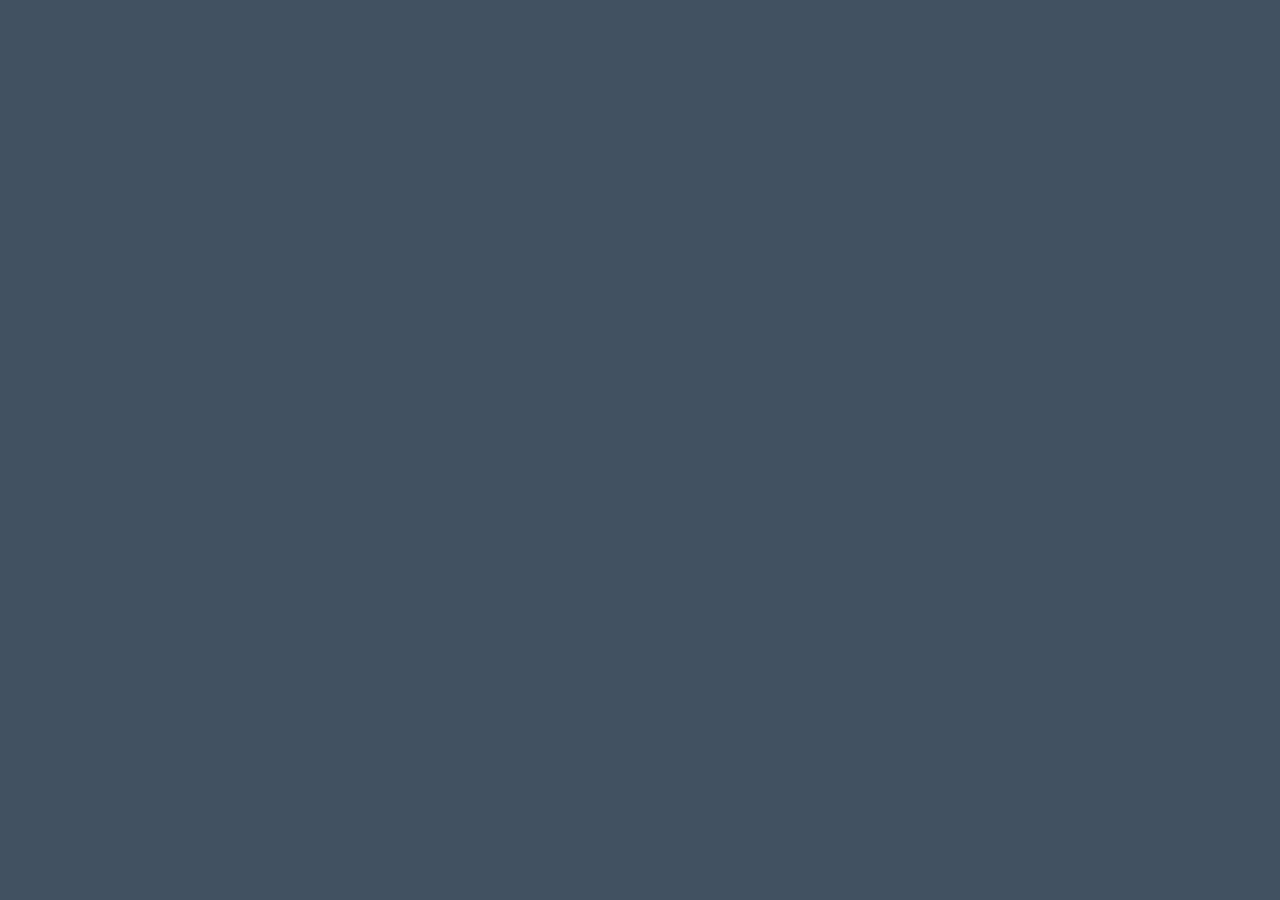
==== index.html @ 7d54dd03 "Atualiza index.html com novas alterações" ====
<!DOCTYPE html>
<html lang="en">
<head>
    <meta charset="UTF-8">
    <meta name="viewport" content="width=device-width, initial-scale=1.0">
    <title>Client Downloads</title>
    <link href="https://fonts.googleapis.com/css2?family=Roboto:wght@400;700&display=swap" rel="stylesheet">
    <link rel="stylesheet" href="styles.css"> <!-- Link to the CSS file -->
</head>
<body class="theme1">
    <div class="container">
        <h1>Client Downloads</h1>
        <a href="https://mega.nz/file/2AolQJgQ#F6Jm8fzF0LbKMtyOYqADycusMGpXPqzMdYsu5DiZ2aU" download>
            <button>Prax Client</button>
        </a>
        <a href="https://www.mediafire.com/file/1qlkl1scb9xxtwx/Zpanel_1.1.3.zip/file" download>
            <button>ZPanel</button>
        </a>

        <button onclick="toggleYoutube()">YouTube Channels</button>
        
        <div class="youtube-list" id="youtubeList">
            <a href="https://youtube.com/@zynxusbg2009?si=l4HKHWNDkZ9Vj-hl" target="_blank">
                <button>YouTube Zynxus</button>
            </a>
            <a href="https://youtube.com/@debunkedrageugo?si=QsYVu8FjcbKxstsl" target="_blank">
                <button>YouTube Debunked Rage</button>
            </a>
            <a href="https://youtube.com/@vortexhacker1?si=yt10LoZLPq--NGYN" target="_blank">
                <button>YouTube Vortex Hacker</button>
            </a>
            <a href="https://youtube.com/@eternalxtsxh?si=piG3iYZ-PA1hD6x7" target="_blank">
                <button>YouTube Tsxh</button>
            </a>
        </div>

        <button onclick="changeTheme()">Change Theme</button>

        <a href="https://discord.gg/cFbtjBH3DS" target="_blank">
            <button class="discord-button">Join Our Discord</button>
        </a>

        <!-- YouTube Video Section -->
        <div class="video-container" id="videoContainer" style="display: none;"> <!-- Initially hidden -->
            <h2>Watch Video Tutorial</h2>
            <iframe width="560" height="315" src="https://www.youtube.com/embed/OUwbN2M7rM4" frameborder="0" allow="accelerometer; autoplay; clipboard-write; encrypted-media; gyroscope; picture-in-picture" allowfullscreen></iframe>
            <br> <!-- Additional line for spacing -->
            <p class="tutorial-text">Tutorial on how to set up the panel by 333 l</p> <!-- Tutorial description -->
        </div>
    </div>

    <script>
        let currentTheme = 1;

        function changeTheme() {
            currentTheme = (currentTheme % 4) + 1; // Alternates between 1 and 4
            document.body.className = 'theme' + currentTheme;
            document.querySelector('.container').style.background = currentTheme === 2 ? 'rgba(231, 76, 60, 0.9)' : currentTheme === 3 ? 'rgba(142, 68, 173, 0.9)' : currentTheme === 4 ? 'rgba(39, 174, 96, 0.9)' : 'rgba(44, 62, 80, 0.9)';
        }

        function toggleYoutube() {
            const youtubeList = document.getElementById('youtubeList');
            if (youtubeList.style.display === 'none' || youtubeList.style.display === '') {
                youtubeList.style.display = 'block';
                youtubeList.style.opacity = '0'; // Starts invisible
                youtubeList.style.transform = 'translateY(-10px)'; // Moves up
                setTimeout(() => {
                    youtubeList.style.transition = 'opacity 0.5s, transform 0.5s'; // Adds transition
                    youtubeList.style.opacity = '1'; // Makes visible
                    youtubeList.style.transform = 'translateY(0)'; // Returns to original position
                }, 10);
            } else {
                youtubeList.style.transition = 'opacity 0.5s, transform 0.5s';
                youtubeList.style.opacity = '0'; // Makes invisible
                youtubeList.style.transform = 'translateY(-10px)'; // Moves up
                setTimeout(() => {
                    youtubeList.style.display = 'none'; // Hides the element
                }, 500); // Waits for the animation to finish
            }
        }

        // Function to show the video as soon as the page loads
        window.onload = function() {
            const videoContainer = document.getElementById('videoContainer');
            videoContainer.style.display = 'block'; // Show the video
        };
    </script>

    <style>
        .video-container {
            margin-top: 20px; /* Space above the video */
            text-align: center; /* Center-aligns text and video */
            clear: both; /* Ensures the video stays below the buttons */
        }
        iframe {
            max-width: 100%; /* Makes the video occupy the full available width */
            height: auto; /* Maintains the video aspect ratio */
        }
        .tutorial-text {
            margin-top: 10px; /* Space above the text */
            font-weight: bold; /* Makes the text bold */
            color: #333; /* Text color */
            text-align: center; /* Center-aligns text */
        }
    </style>
</body>
</html>
---- styles.css ----
body {
    font-family: 'Roboto', sans-serif;
    margin: 0;
    padding: 0;
    display: flex;
    justify-content: center;
    align-items: center;
    height: 100vh;
    transition: background-color 0.5s ease-in-out;
    background-image: url('/storage/emulated/0/MT2/zpanelsite/Panel-clients/5f425e9daf171a0def72bc220a5451fb_w200.gif');
    background-size: cover; /* Para cobrir toda a tela */
    background-position: center; /* Centraliza o GIF */
}

.container {
    background: rgba(50, 50, 50, 0.9); /* Fundo semi-transparente */
    padding: 40px;
    border-radius: 10px;
    box-shadow: 0 10px 30px rgba(0, 0, 0, 0.7);
    max-width: 400px;
    text-align: center;
    transition: background 0.5s ease-in-out;
    transform: translateY(-20px);
    opacity: 0;
    animation: fadeInUp 0.5s forwards; /* Animação de entrada */
}

@keyframes fadeInUp {
    from {
        transform: translateY(-20px);
        opacity: 0;
    }
    to {
        transform: translateY(0);
        opacity: 1;
    }
}

h1 {
    font-size: 2.5em;
    margin-bottom: 20px;
    color: #3498db; /* Azul */
    text-shadow: 0 0 10px rgba(52, 152, 219, 0.7);
    transition: color 0.5s ease;
}

button {
    padding: 15px 25px;
    font-size: 1.1em;
    margin: 10px 0;
    cursor: pointer;
    border: none;
    border-radius: 30px;
    background: linear-gradient(45deg, #ff7675, #d63031); /* Gradiente rosa-vermelho */
    color: #ffffff;
    box-shadow: 0 5px 15px rgba(0, 0, 0, 0.5);
    transition: all 0.3s ease;
    width: 100%;
    transform: translateY(0);
}

button:hover {
    background: linear-gradient(45deg, #d63031, #ff7675);
    transform: translateY(-2px);
    box-shadow: 0 8px 20px rgba(0, 0, 0, 0.7);
}

button:active {
    transform: translateY(1px); /* Efeito de clique */
    box-shadow: 0 4px 10px rgba(0, 0, 0, 0.5);
}

.youtube-list {
    display: none;
    margin-top: 20px;
    font-size: 1.1em;
    color: #f39c12; /* Cor laranja */
    text-align: left;
    transition: all 0.5s ease;
}

.discord-button {
    background-color: #7289da; /* Cor do Discord */
    padding: 15px 25px;
    font-size: 1.1em;
    margin: 20px 0;
    transition: background 0.3s;
    border-radius: 30px;
    color: #ffffff;
    width: 100%;
    transform: translateY(0);
}

.discord-button:hover {
    background-color: #5b6eae;
}

/* Temas */
.theme1 {
    background-color: rgba(44, 62, 80, 0.9); /* Tema escuro */
}

.theme2 {
    background-color: rgba(231, 76, 60, 0.9); /* Tema vermelho */
}

.theme3 {
    background-color: rgba(142, 68, 173, 0.9); /* Tema roxo */
}

.theme4 {
    background-color: rgba(39, 174, 96, 0.9); /* Tema verde */
}
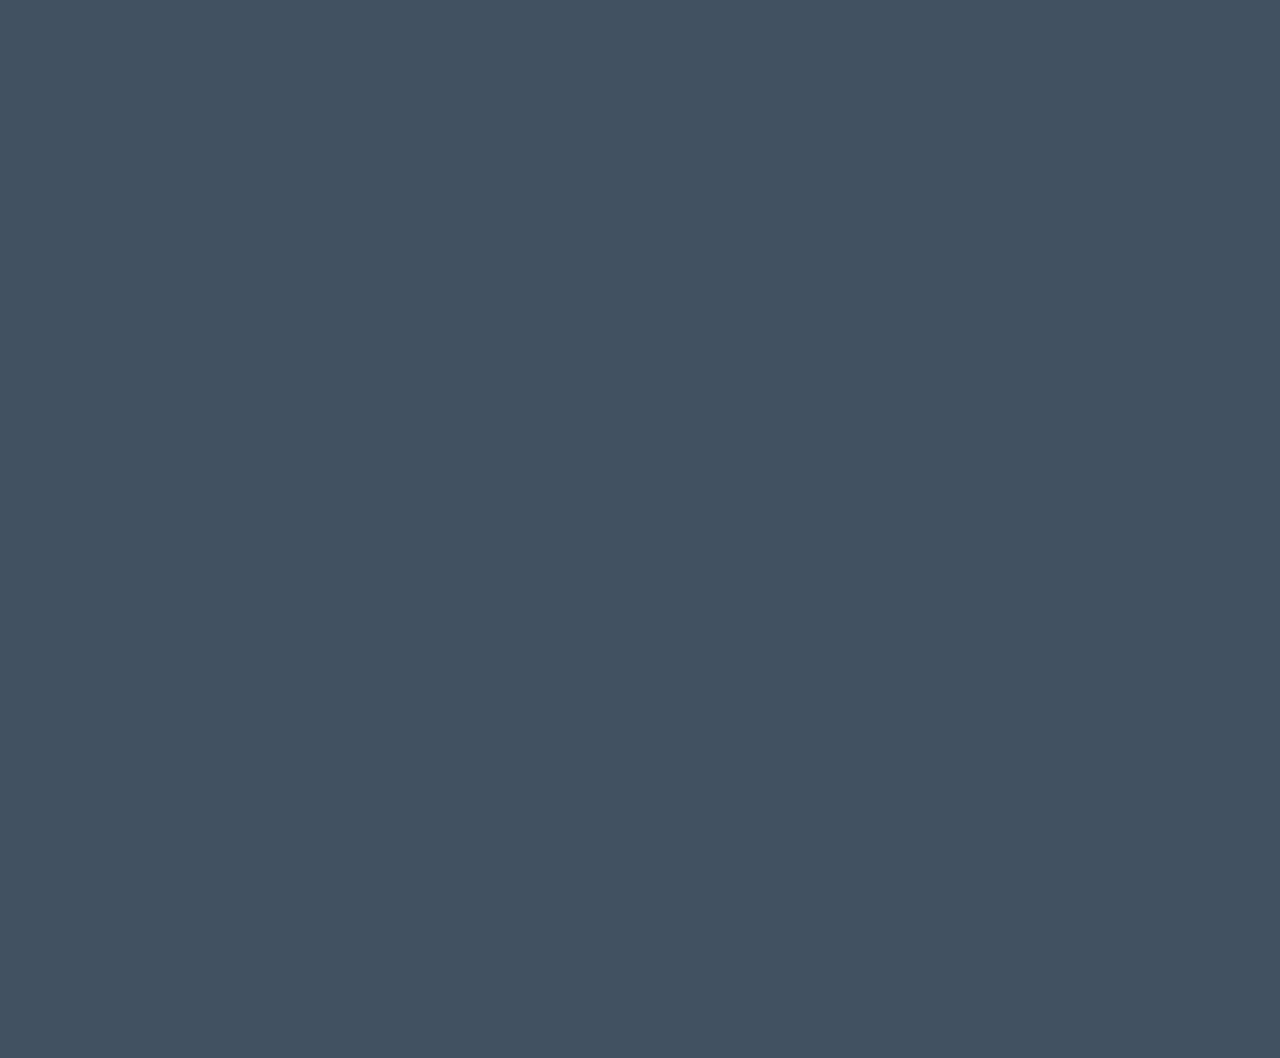
==== commit 19a958ac: "Atualiza index.html com novas alterações" ====
--- a/index.html
+++ b/index.html
@@ -6,6 +6,31 @@
     <title>Client Downloads</title>
     <link href="https://fonts.googleapis.com/css2?family=Roboto:wght@400;700&display=swap" rel="stylesheet">
     <link rel="stylesheet" href="styles.css"> <!-- Link to the CSS file -->
+    <style>
+        .container {
+            max-width: 800px; /* Limits the width of the container */
+            margin: 0 auto; /* Centers the container */
+            padding: 20px; /* Adds padding inside the container */
+            text-align: center; /* Center-aligns text */
+        }
+        .video-container {
+            margin-top: 20px; /* Space above the video */
+            text-align: center; /* Center-aligns text and video */
+            clear: both; /* Ensures the video stays below the buttons */
+        }
+        iframe {
+            width: 100%; /* Makes the video occupy the full available width */
+            height: 600px; /* Increased height for the video */
+        }
+        .tutorial-text {
+            margin-top: 10px; /* Space above the text */
+            font-weight: bold; /* Makes the text bold */
+            color: #ffffff; /* Sets text color to white for better visibility */
+            background-color: rgba(0, 0, 0, 0.8); /* Darker semi-transparent background for contrast */
+            padding: 15px; /* Increases padding for better readability */
+            border-radius: 5px; /* Rounds the corners */
+        }
+    </style>
 </head>
 <body class="theme1">
     <div class="container">
@@ -41,9 +66,9 @@
         </a>
 
         <!-- YouTube Video Section -->
-        <div class="video-container" id="videoContainer" style="display: none;"> <!-- Initially hidden -->
+        <div class="video-container" id="videoContainer">
             <h2>Watch Video Tutorial</h2>
-            <iframe width="560" height="315" src="https://www.youtube.com/embed/OUwbN2M7rM4" frameborder="0" allow="accelerometer; autoplay; clipboard-write; encrypted-media; gyroscope; picture-in-picture" allowfullscreen></iframe>
+            <iframe id="video" src="https://www.youtube.com/embed/OUwbN2M7rM4?start=240" frameborder="0" allow="accelerometer; autoplay; clipboard-write; encrypted-media; gyroscope; picture-in-picture" allowfullscreen></iframe>
             <br> <!-- Additional line for spacing -->
             <p class="tutorial-text">Tutorial on how to set up the panel by 333 l</p> <!-- Tutorial description -->
         </div>
@@ -79,29 +104,17 @@
             }
         }
 
-        // Function to show the video as soon as the page loads
-        window.onload = function() {
-            const videoContainer = document.getElementById('videoContainer');
-            videoContainer.style.display = 'block'; // Show the video
-        };
+        // Keep the video from being played before 4 minutes
+        const video = document.getElementById('video');
+        video.addEventListener('load', function() {
+            video.contentWindow.postMessage('{"event":"command","func":"seekTo","args":[240]}', '*');
+        });
+
+        video.addEventListener('timeupdate', function() {
+            if (video.currentTime < 240) {
+                video.currentTime = 240; // Resets the time to 4 minutes if less than 4 minutes
+            }
+        });
     </script>
-
-    <style>
-        .video-container {
-            margin-top: 20px; /* Space above the video */
-            text-align: center; /* Center-aligns text and video */
-            clear: both; /* Ensures the video stays below the buttons */
-        }
-        iframe {
-            max-width: 100%; /* Makes the video occupy the full available width */
-            height: auto; /* Maintains the video aspect ratio */
-        }
-        .tutorial-text {
-            margin-top: 10px; /* Space above the text */
-            font-weight: bold; /* Makes the text bold */
-            color: #333; /* Text color */
-            text-align: center; /* Center-aligns text */
-        }
-    </style>
 </body>
 </html>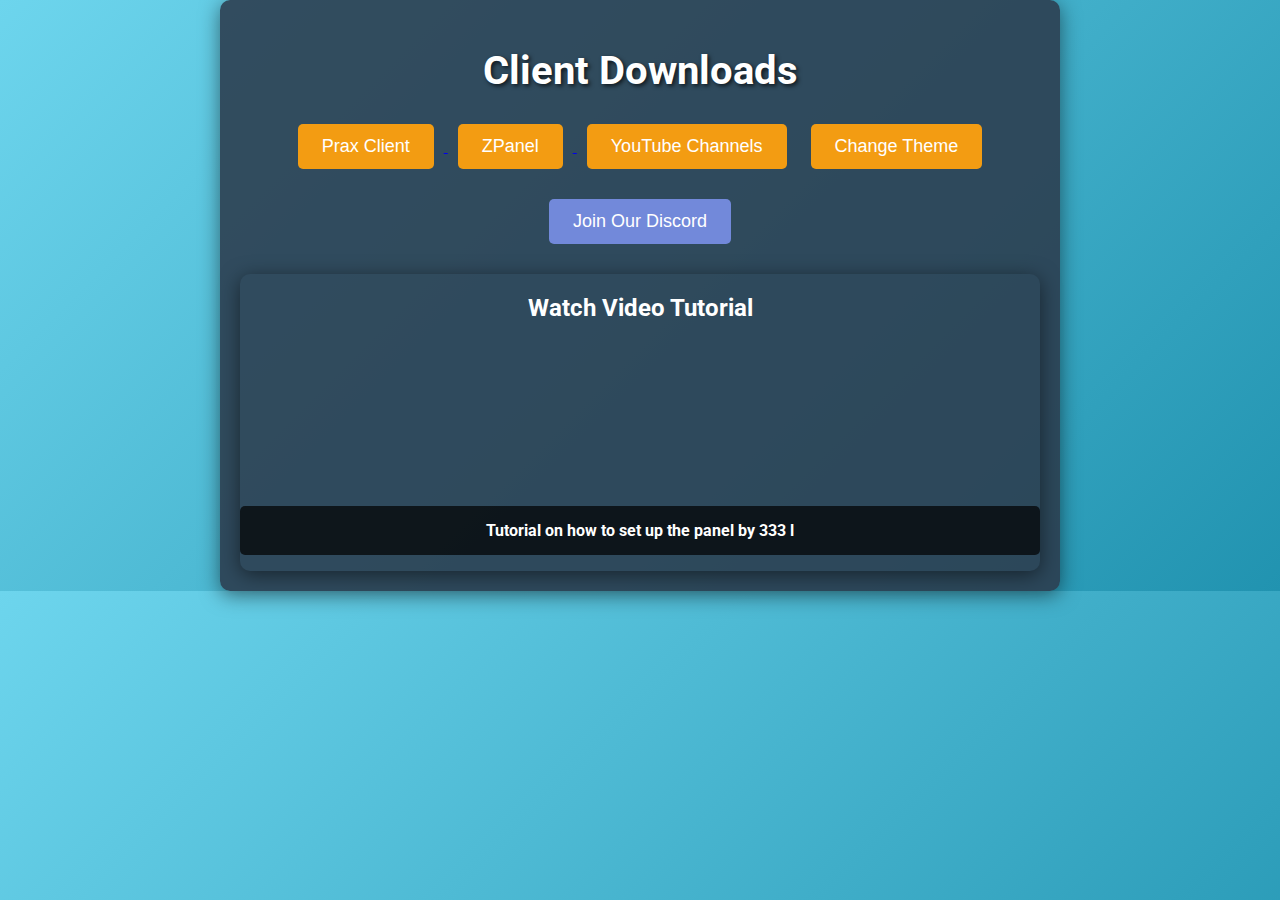
==== commit a20ad43c: "Atualiza index.html com novas alterações" ====
--- a/index.html
+++ b/index.html
@@ -5,34 +5,84 @@
     <meta name="viewport" content="width=device-width, initial-scale=1.0">
     <title>Client Downloads</title>
     <link href="https://fonts.googleapis.com/css2?family=Roboto:wght@400;700&display=swap" rel="stylesheet">
-    <link rel="stylesheet" href="styles.css"> <!-- Link to the CSS file -->
     <style>
+        body {
+            margin: 0;
+            padding: 0;
+            font-family: 'Roboto', sans-serif;
+            background: linear-gradient(135deg, #6dd5ed, #2193b0); /* Gradiente de fundo */
+            color: #ffffff; /* Cor do texto */
+            overflow: auto;
+        }
         .container {
-            max-width: 800px; /* Limits the width of the container */
-            margin: 0 auto; /* Centers the container */
-            padding: 20px; /* Adds padding inside the container */
-            text-align: center; /* Center-aligns text */
+            max-width: 800px;
+            margin: 0 auto;
+            padding: 20px;
+            text-align: center;
+            background: rgba(44, 62, 80, 0.9); /* Fundo do contêiner */
+            border-radius: 10px; /* Bordas arredondadas */
+            box-shadow: 0 4px 20px rgba(0, 0, 0, 0.5); /* Sombra para profundidade */
+        }
+        h1 {
+            margin-bottom: 20px;
+            font-size: 2.5em; /* Tamanho da fonte do título */
+            text-shadow: 2px 2px 4px rgba(0, 0, 0, 0.7); /* Sombra do texto */
+        }
+        button {
+            margin: 10px;
+            padding: 12px 24px;
+            font-size: 18px;
+            cursor: pointer;
+            border: none;
+            border-radius: 5px;
+            background: #f39c12; /* Cor de fundo dos botões */
+            color: #ffffff; /* Cor do texto dos botões */
+            transition: background 0.3s, transform 0.3s; /* Efeito de transição */
+        }
+        button:hover {
+            background: #e67e22; /* Cor do botão ao passar o mouse */
+            transform: translateY(-2px); /* Efeito de levitar ao passar o mouse */
         }
         .video-container {
-            margin-top: 20px; /* Space above the video */
-            text-align: center; /* Center-aligns text and video */
-            clear: both; /* Ensures the video stays below the buttons */
+            margin-top: 20px;
+            max-height: 450px;
+            overflow: hidden;
+            border-radius: 10px; /* Bordas arredondadas do contêiner do vídeo */
+            box-shadow: 0 4px 20px rgba(0, 0, 0, 0.5); /* Sombra para profundidade */
         }
         iframe {
-            width: 100%; /* Makes the video occupy the full available width */
-            height: 600px; /* Increased height for the video */
+            width: 100%;
+            height: 100%;
+            max-width: 1000px;
+            max-height: 450px;
+            border-radius: 10px; /* Bordas arredondadas do vídeo */
         }
         .tutorial-text {
-            margin-top: 10px; /* Space above the text */
-            font-weight: bold; /* Makes the text bold */
-            color: #ffffff; /* Sets text color to white for better visibility */
-            background-color: rgba(0, 0, 0, 0.8); /* Darker semi-transparent background for contrast */
-            padding: 15px; /* Increases padding for better readability */
-            border-radius: 5px; /* Rounds the corners */
+            margin-top: 10px;
+            font-weight: bold;
+            background: rgba(0, 0, 0, 0.7); /* Fundo semi-transparente */
+            padding: 15px;
+            border-radius: 5px;
+        }
+        .youtube-list {
+            display: none; /* Oculta a lista inicialmente */
+            margin-top: 20px;
+            animation: fadeIn 0.5s; /* Animação ao exibir a lista */
+        }
+        @keyframes fadeIn {
+            from { opacity: 0; }
+            to { opacity: 1; }
+        }
+        .discord-button {
+            background: #7289da; /* Cor do botão Discord */
+            margin-top: 20px;
+        }
+        .discord-button:hover {
+            background: #5b6eae; /* Cor do botão Discord ao passar o mouse */
         }
     </style>
 </head>
-<body class="theme1">
+<body>
     <div class="container">
         <h1>Client Downloads</h1>
         <a href="https://mega.nz/file/2AolQJgQ#F6Jm8fzF0LbKMtyOYqADycusMGpXPqzMdYsu5DiZ2aU" download>
@@ -68,53 +118,35 @@
         <!-- YouTube Video Section -->
         <div class="video-container" id="videoContainer">
             <h2>Watch Video Tutorial</h2>
-            <iframe id="video" src="https://www.youtube.com/embed/OUwbN2M7rM4?start=240" frameborder="0" allow="accelerometer; autoplay; clipboard-write; encrypted-media; gyroscope; picture-in-picture" allowfullscreen></iframe>
-            <br> <!-- Additional line for spacing -->
-            <p class="tutorial-text">Tutorial on how to set up the panel by 333 l</p> <!-- Tutorial description -->
+            <iframe id="video" src="https://www.youtube.com/embed/OUwbN2M7rM4?start=240&controls=0&disablekb=1" frameborder="0" allow="accelerometer; autoplay; clipboard-write; encrypted-media; gyroscope; picture-in-picture" allowfullscreen></iframe>
+            <p class="tutorial-text">Tutorial on how to set up the panel by 333 l</p>
         </div>
     </div>
 
     <script>
-        let currentTheme = 1;
-
-        function changeTheme() {
-            currentTheme = (currentTheme % 4) + 1; // Alternates between 1 and 4
-            document.body.className = 'theme' + currentTheme;
-            document.querySelector('.container').style.background = currentTheme === 2 ? 'rgba(231, 76, 60, 0.9)' : currentTheme === 3 ? 'rgba(142, 68, 173, 0.9)' : currentTheme === 4 ? 'rgba(39, 174, 96, 0.9)' : 'rgba(44, 62, 80, 0.9)';
-        }
-
         function toggleYoutube() {
             const youtubeList = document.getElementById('youtubeList');
             if (youtubeList.style.display === 'none' || youtubeList.style.display === '') {
                 youtubeList.style.display = 'block';
-                youtubeList.style.opacity = '0'; // Starts invisible
-                youtubeList.style.transform = 'translateY(-10px)'; // Moves up
+                youtubeList.style.opacity = '0'; // Começa invisível
                 setTimeout(() => {
-                    youtubeList.style.transition = 'opacity 0.5s, transform 0.5s'; // Adds transition
-                    youtubeList.style.opacity = '1'; // Makes visible
-                    youtubeList.style.transform = 'translateY(0)'; // Returns to original position
+                    youtubeList.style.transition = 'opacity 0.5s'; // Adiciona transição
+                    youtubeList.style.opacity = '1'; // Torna visível
                 }, 10);
             } else {
-                youtubeList.style.transition = 'opacity 0.5s, transform 0.5s';
-                youtubeList.style.opacity = '0'; // Makes invisible
-                youtubeList.style.transform = 'translateY(-10px)'; // Moves up
+                youtubeList.style.transition = 'opacity 0.5s';
+                youtubeList.style.opacity = '0'; // Torna invisível
                 setTimeout(() => {
-                    youtubeList.style.display = 'none'; // Hides the element
-                }, 500); // Waits for the animation to finish
+                    youtubeList.style.display = 'none'; // Oculta o elemento
+                }, 500); // Aguarda a animação terminar
             }
         }
 
-        // Keep the video from being played before 4 minutes
-        const video = document.getElementById('video');
-        video.addEventListener('load', function() {
-            video.contentWindow.postMessage('{"event":"command","func":"seekTo","args":[240]}', '*');
-        });
-
-        video.addEventListener('timeupdate', function() {
-            if (video.currentTime < 240) {
-                video.currentTime = 240; // Resets the time to 4 minutes if less than 4 minutes
-            }
-        });
+        // Função para manter o vídeo rodando de 4:00
+        window.onload = function() {
+            const video = document.getElementById('video');
+            video.src = video.src; // Recarrega o vídeo para começar no tempo especificado
+        };
     </script>
 </body>
 </html>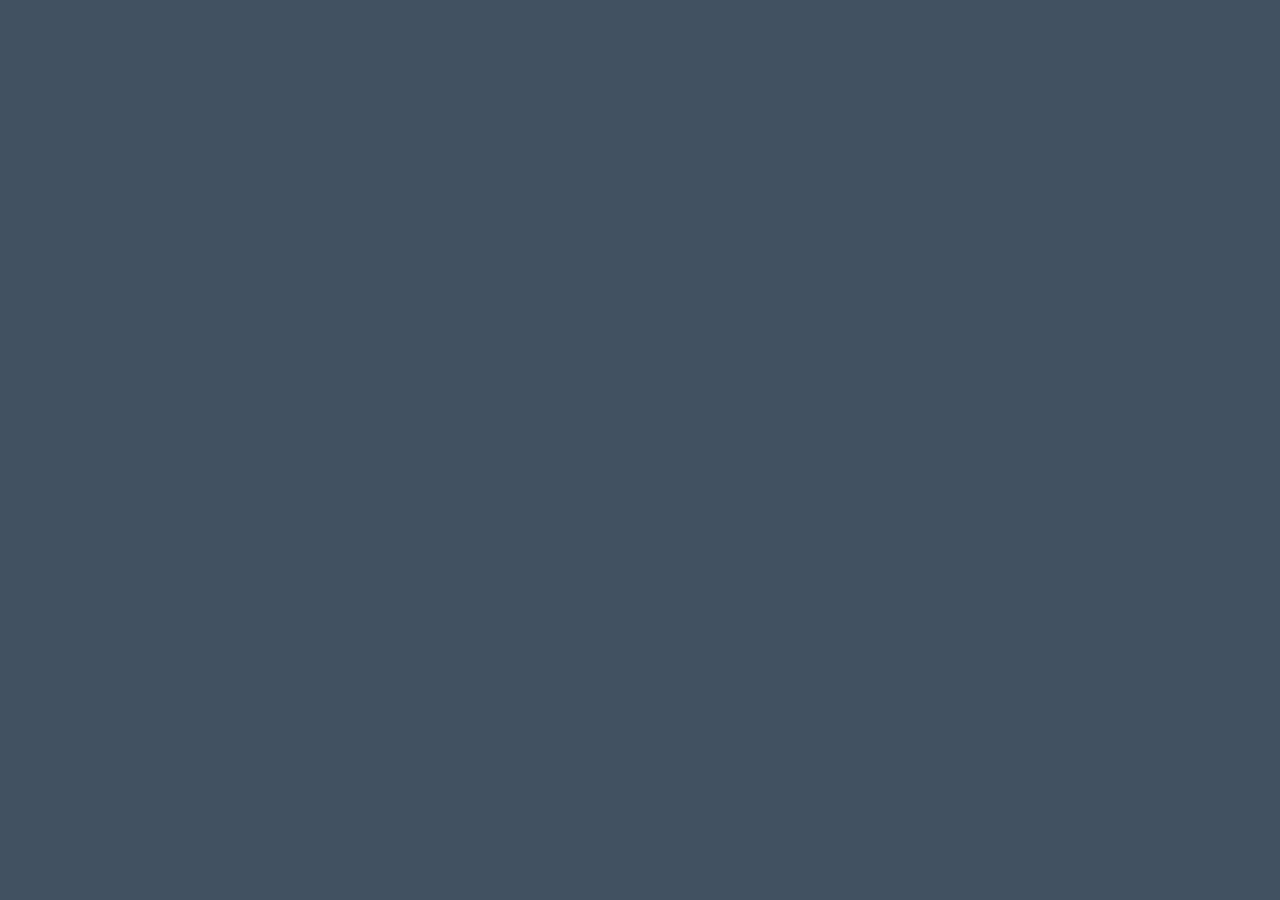
==== commit 97fb37bc: "Atualiza index.html com novas alterações" ====
--- a/index.html
+++ b/index.html
@@ -5,84 +5,43 @@
     <meta name="viewport" content="width=device-width, initial-scale=1.0">
     <title>Client Downloads</title>
     <link href="https://fonts.googleapis.com/css2?family=Roboto:wght@400;700&display=swap" rel="stylesheet">
+    <link rel="stylesheet" href="styles.css"> <!-- Link to the CSS file -->
     <style>
         body {
             margin: 0;
             padding: 0;
-            font-family: 'Roboto', sans-serif;
-            background: linear-gradient(135deg, #6dd5ed, #2193b0); /* Gradiente de fundo */
-            color: #ffffff; /* Cor do texto */
-            overflow: auto;
+            overflow: auto; /* Permite rolagem */
         }
         .container {
-            max-width: 800px;
-            margin: 0 auto;
-            padding: 20px;
-            text-align: center;
-            background: rgba(44, 62, 80, 0.9); /* Fundo do contêiner */
-            border-radius: 10px; /* Bordas arredondadas */
-            box-shadow: 0 4px 20px rgba(0, 0, 0, 0.5); /* Sombra para profundidade */
-        }
-        h1 {
-            margin-bottom: 20px;
-            font-size: 2.5em; /* Tamanho da fonte do título */
-            text-shadow: 2px 2px 4px rgba(0, 0, 0, 0.7); /* Sombra do texto */
-        }
-        button {
-            margin: 10px;
-            padding: 12px 24px;
-            font-size: 18px;
-            cursor: pointer;
-            border: none;
-            border-radius: 5px;
-            background: #f39c12; /* Cor de fundo dos botões */
-            color: #ffffff; /* Cor do texto dos botões */
-            transition: background 0.3s, transform 0.3s; /* Efeito de transição */
-        }
-        button:hover {
-            background: #e67e22; /* Cor do botão ao passar o mouse */
-            transform: translateY(-2px); /* Efeito de levitar ao passar o mouse */
+            max-width: 800px; /* Limits the width of the container */
+            margin: 0 auto; /* Centers the container */
+            padding: 20px; /* Adds padding inside the container */
+            text-align: center; /* Center-aligns text */
         }
         .video-container {
-            margin-top: 20px;
-            max-height: 450px;
-            overflow: hidden;
-            border-radius: 10px; /* Bordas arredondadas do contêiner do vídeo */
-            box-shadow: 0 4px 20px rgba(0, 0, 0, 0.5); /* Sombra para profundidade */
+            margin-top: 20px; /* Space above the video */
+            text-align: center; /* Center-aligns text and video */
+            clear: both; /* Ensures the video stays below the buttons */
+            max-height: 450px; /* Limita a altura do contêiner do vídeo */
+            overflow: hidden; /* Esconde qualquer conteúdo que transborde */
         }
         iframe {
-            width: 100%;
-            height: 100%;
-            max-width: 1000px;
-            max-height: 450px;
-            border-radius: 10px; /* Bordas arredondadas do vídeo */
+            width: 90%; /* Reduz a largura do vídeo */
+            height: 100%; /* Define altura para preencher o contêiner */
+            max-width: 1000px; /* Largura máxima do vídeo */
+            max-height: 450px; /* Altura máxima do vídeo */
         }
         .tutorial-text {
-            margin-top: 10px;
-            font-weight: bold;
-            background: rgba(0, 0, 0, 0.7); /* Fundo semi-transparente */
-            padding: 15px;
-            border-radius: 5px;
-        }
-        .youtube-list {
-            display: none; /* Oculta a lista inicialmente */
-            margin-top: 20px;
-            animation: fadeIn 0.5s; /* Animação ao exibir a lista */
-        }
-        @keyframes fadeIn {
-            from { opacity: 0; }
-            to { opacity: 1; }
-        }
-        .discord-button {
-            background: #7289da; /* Cor do botão Discord */
-            margin-top: 20px;
-        }
-        .discord-button:hover {
-            background: #5b6eae; /* Cor do botão Discord ao passar o mouse */
+            margin-top: 10px; /* Space above the text */
+            font-weight: bold; /* Makes the text bold */
+            color: #ffffff; /* Sets text color to white for better visibility */
+            background-color: rgba(0, 0, 0, 0.8); /* Darker semi-transparent background for contrast */
+            padding: 15px; /* Increases padding for better readability */
+            border-radius: 5px; /* Rounds the corners */
         }
     </style>
 </head>
-<body>
+<body class="theme1">
     <div class="container">
         <h1>Client Downloads</h1>
         <a href="https://mega.nz/file/2AolQJgQ#F6Jm8fzF0LbKMtyOYqADycusMGpXPqzMdYsu5DiZ2aU" download>
@@ -119,33 +78,44 @@
         <div class="video-container" id="videoContainer">
             <h2>Watch Video Tutorial</h2>
             <iframe id="video" src="https://www.youtube.com/embed/OUwbN2M7rM4?start=240&controls=0&disablekb=1" frameborder="0" allow="accelerometer; autoplay; clipboard-write; encrypted-media; gyroscope; picture-in-picture" allowfullscreen></iframe>
-            <p class="tutorial-text">Tutorial on how to set up the panel by 333 l</p>
+            <p class="tutorial-text">Tutorial on how to set up the panel by 333 l</p> <!-- Tutorial description -->
         </div>
     </div>
 
     <script>
+        let currentTheme = 1;
+
+        function changeTheme() {
+            currentTheme = (currentTheme % 4) + 1; // Alternates between 1 and 4
+            document.body.className = 'theme' + currentTheme;
+            document.querySelector('.container').style.background = currentTheme === 2 ? 'rgba(231, 76, 60, 0.9)' : currentTheme === 3 ? 'rgba(142, 68, 173, 0.9)' : currentTheme === 4 ? 'rgba(39, 174, 96, 0.9)' : 'rgba(44, 62, 80, 0.9)';
+        }
+
         function toggleYoutube() {
             const youtubeList = document.getElementById('youtubeList');
             if (youtubeList.style.display === 'none' || youtubeList.style.display === '') {
                 youtubeList.style.display = 'block';
-                youtubeList.style.opacity = '0'; // Começa invisível
+                youtubeList.style.opacity = '0'; // Starts invisible
+                youtubeList.style.transform = 'translateY(-10px)'; // Moves up
                 setTimeout(() => {
-                    youtubeList.style.transition = 'opacity 0.5s'; // Adiciona transição
-                    youtubeList.style.opacity = '1'; // Torna visível
+                    youtubeList.style.transition = 'opacity 0.5s, transform 0.5s'; // Adds transition
+                    youtubeList.style.opacity = '1'; // Makes visible
+                    youtubeList.style.transform = 'translateY(0)'; // Returns to original position
                 }, 10);
             } else {
-                youtubeList.style.transition = 'opacity 0.5s';
-                youtubeList.style.opacity = '0'; // Torna invisível
+                youtubeList.style.transition = 'opacity 0.5s, transform 0.5s';
+                youtubeList.style.opacity = '0'; // Makes invisible
+                youtubeList.style.transform = 'translateY(-10px)'; // Moves up
                 setTimeout(() => {
-                    youtubeList.style.display = 'none'; // Oculta o elemento
-                }, 500); // Aguarda a animação terminar
+                    youtubeList.style.display = 'none'; // Hides the element
+                }, 500); // Waits for the animation to finish
             }
         }
 
-        // Função para manter o vídeo rodando de 4:00
+        // Function to keep the video running from 4:00
         window.onload = function() {
             const video = document.getElementById('video');
-            video.src = video.src; // Recarrega o vídeo para começar no tempo especificado
+            video.src = video.src; // Reloads the video to start from the specified time
         };
     </script>
 </body>
--- a/styles.css
+++ b/styles.css
@@ -0,0 +1,113 @@
+body {
+    font-family: 'Roboto', sans-serif;
+    margin: 0;
+    padding: 0;
+    display: flex;
+    justify-content: center;
+    align-items: center;
+    height: 100vh;
+    transition: background-color 0.5s ease-in-out;
+    background-image: url('/storage/emulated/0/MT2/zpanelsite/Panel-clients/5f425e9daf171a0def72bc220a5451fb_w200.gif');
+    background-size: cover; /* Para cobrir toda a tela */
+    background-position: center; /* Centraliza o GIF */
+}
+
+.container {
+    background: rgba(50, 50, 50, 0.9); /* Fundo semi-transparente */
+    padding: 40px;
+    border-radius: 10px;
+    box-shadow: 0 10px 30px rgba(0, 0, 0, 0.7);
+    max-width: 400px;
+    text-align: center;
+    transition: background 0.5s ease-in-out;
+    transform: translateY(-20px);
+    opacity: 0;
+    animation: fadeInUp 0.5s forwards; /* Animação de entrada */
+}
+
+@keyframes fadeInUp {
+    from {
+        transform: translateY(-20px);
+        opacity: 0;
+    }
+    to {
+        transform: translateY(0);
+        opacity: 1;
+    }
+}
+
+h1 {
+    font-size: 2.5em;
+    margin-bottom: 20px;
+    color: #3498db; /* Azul */
+    text-shadow: 0 0 10px rgba(52, 152, 219, 0.7);
+    transition: color 0.5s ease;
+}
+
+button {
+    padding: 15px 25px;
+    font-size: 1.1em;
+    margin: 10px 0;
+    cursor: pointer;
+    border: none;
+    border-radius: 30px;
+    background: linear-gradient(45deg, #ff7675, #d63031); /* Gradiente rosa-vermelho */
+    color: #ffffff;
+    box-shadow: 0 5px 15px rgba(0, 0, 0, 0.5);
+    transition: all 0.3s ease;
+    width: 100%;
+    transform: translateY(0);
+}
+
+button:hover {
+    background: linear-gradient(45deg, #d63031, #ff7675);
+    transform: translateY(-2px);
+    box-shadow: 0 8px 20px rgba(0, 0, 0, 0.7);
+}
+
+button:active {
+    transform: translateY(1px); /* Efeito de clique */
+    box-shadow: 0 4px 10px rgba(0, 0, 0, 0.5);
+}
+
+.youtube-list {
+    display: none;
+    margin-top: 20px;
+    font-size: 1.1em;
+    color: #f39c12; /* Cor laranja */
+    text-align: left;
+    transition: all 0.5s ease;
+}
+
+.discord-button {
+    background-color: #7289da; /* Cor do Discord */
+    padding: 15px 25px;
+    font-size: 1.1em;
+    margin: 20px 0;
+    transition: background 0.3s;
+    border-radius: 30px;
+    color: #ffffff;
+    width: 100%;
+    transform: translateY(0);
+}
+
+.discord-button:hover {
+    background-color: #5b6eae;
+}
+
+/* Temas */
+.theme1 {
+    background-color: rgba(44, 62, 80, 0.9); /* Tema escuro */
+}
+
+.theme2 {
+    background-color: rgba(231, 76, 60, 0.9); /* Tema vermelho */
+}
+
+.theme3 {
+    background-color: rgba(142, 68, 173, 0.9); /* Tema roxo */
+}
+
+.theme4 {
+    background-color: rgba(39, 174, 96, 0.9); /* Tema verde */
+}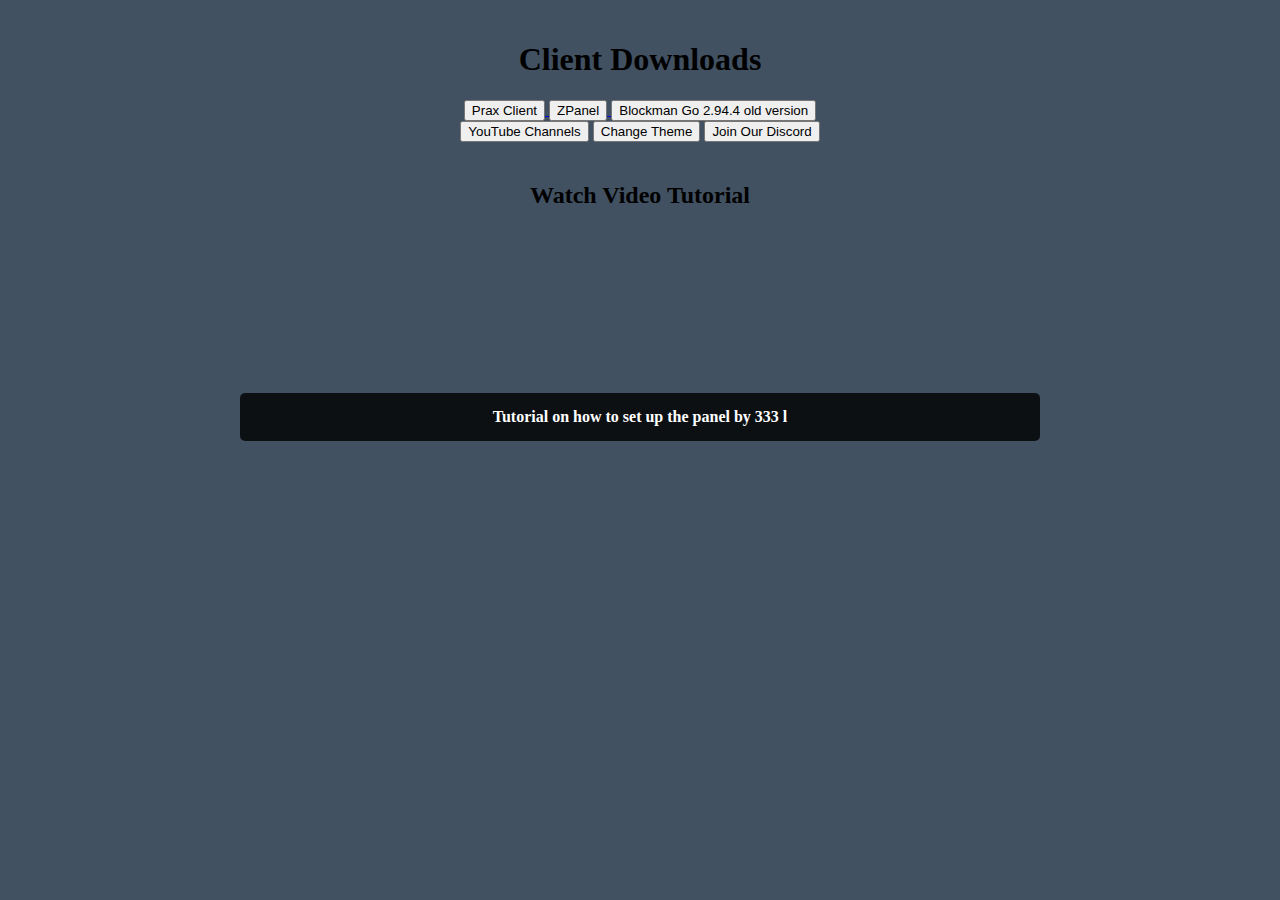
==== commit dab007b1: "Atualiza index.html com novas alterações" ====
--- a/index.html
+++ b/index.html
@@ -4,119 +4,32 @@
     <meta charset="UTF-8">
     <meta name="viewport" content="width=device-width, initial-scale=1.0">
     <title>Client Downloads</title>
-    <link href="https://fonts.googleapis.com/css2?family=Roboto:wght@400;700&display=swap" rel="stylesheet">
-    <link rel="stylesheet" href="styles.css"> <!-- Link to the CSS file -->
-    <style>
-        body {
-            margin: 0;
-            padding: 0;
-            overflow: auto; /* Permite rolagem */
-        }
-        .container {
-            max-width: 800px; /* Limits the width of the container */
-            margin: 0 auto; /* Centers the container */
-            padding: 20px; /* Adds padding inside the container */
-            text-align: center; /* Center-aligns text */
-        }
-        .video-container {
-            margin-top: 20px; /* Space above the video */
-            text-align: center; /* Center-aligns text and video */
-            clear: both; /* Ensures the video stays below the buttons */
-            max-height: 450px; /* Limita a altura do contêiner do vídeo */
-            overflow: hidden; /* Esconde qualquer conteúdo que transborde */
-        }
-        iframe {
-            width: 90%; /* Reduz a largura do vídeo */
-            height: 100%; /* Define altura para preencher o contêiner */
-            max-width: 1000px; /* Largura máxima do vídeo */
-            max-height: 450px; /* Altura máxima do vídeo */
-        }
-        .tutorial-text {
-            margin-top: 10px; /* Space above the text */
-            font-weight: bold; /* Makes the text bold */
-            color: #ffffff; /* Sets text color to white for better visibility */
-            background-color: rgba(0, 0, 0, 0.8); /* Darker semi-transparent background for contrast */
-            padding: 15px; /* Increases padding for better readability */
-            border-radius: 5px; /* Rounds the corners */
-        }
-    </style>
+    <link rel="stylesheet" href="styles.css">
+    <link rel="stylesheet" href="theme1.css">
+    <link rel="stylesheet" href="theme2.css">
+    <link rel="stylesheet" href="theme3.css">
+    <link rel="stylesheet" href="theme4.css">
 </head>
 <body class="theme1">
     <div class="container">
         <h1>Client Downloads</h1>
-        <a href="https://mega.nz/file/2AolQJgQ#F6Jm8fzF0LbKMtyOYqADycusMGpXPqzMdYsu5DiZ2aU" download>
-            <button>Prax Client</button>
-        </a>
-        <a href="https://www.mediafire.com/file/1qlkl1scb9xxtwx/Zpanel_1.1.3.zip/file" download>
-            <button>ZPanel</button>
-        </a>
-
-        <button onclick="toggleYoutube()">YouTube Channels</button>
-        
-        <div class="youtube-list" id="youtubeList">
-            <a href="https://youtube.com/@zynxusbg2009?si=l4HKHWNDkZ9Vj-hl" target="_blank">
-                <button>YouTube Zynxus</button>
-            </a>
-            <a href="https://youtube.com/@debunkedrageugo?si=QsYVu8FjcbKxstsl" target="_blank">
-                <button>YouTube Debunked Rage</button>
-            </a>
-            <a href="https://youtube.com/@vortexhacker1?si=yt10LoZLPq--NGYN" target="_blank">
-                <button>YouTube Vortex Hacker</button>
-            </a>
-            <a href="https://youtube.com/@eternalxtsxh?si=piG3iYZ-PA1hD6x7" target="_blank">
-                <button>YouTube Tsxh</button>
-            </a>
-        </div>
-
-        <button onclick="changeTheme()">Change Theme</button>
-
+        <div id="download-buttons"></div>
+        <button id="toggleYoutubeButton">YouTube Channels</button>
+        <div class="youtube-list" id="youtubeList" style="display: none;"></div>
+        <button id="changeThemeButton">Change Theme</button>
         <a href="https://discord.gg/cFbtjBH3DS" target="_blank">
             <button class="discord-button">Join Our Discord</button>
         </a>
-
-        <!-- YouTube Video Section -->
         <div class="video-container" id="videoContainer">
             <h2>Watch Video Tutorial</h2>
             <iframe id="video" src="https://www.youtube.com/embed/OUwbN2M7rM4?start=240&controls=0&disablekb=1" frameborder="0" allow="accelerometer; autoplay; clipboard-write; encrypted-media; gyroscope; picture-in-picture" allowfullscreen></iframe>
-            <p class="tutorial-text">Tutorial on how to set up the panel by 333 l</p> <!-- Tutorial description -->
+            <p class="tutorial-text">Tutorial on how to set up the panel by 333 l</p>
         </div>
     </div>
-
-    <script>
-        let currentTheme = 1;
-
-        function changeTheme() {
-            currentTheme = (currentTheme % 4) + 1; // Alternates between 1 and 4
-            document.body.className = 'theme' + currentTheme;
-            document.querySelector('.container').style.background = currentTheme === 2 ? 'rgba(231, 76, 60, 0.9)' : currentTheme === 3 ? 'rgba(142, 68, 173, 0.9)' : currentTheme === 4 ? 'rgba(39, 174, 96, 0.9)' : 'rgba(44, 62, 80, 0.9)';
-        }
-
-        function toggleYoutube() {
-            const youtubeList = document.getElementById('youtubeList');
-            if (youtubeList.style.display === 'none' || youtubeList.style.display === '') {
-                youtubeList.style.display = 'block';
-                youtubeList.style.opacity = '0'; // Starts invisible
-                youtubeList.style.transform = 'translateY(-10px)'; // Moves up
-                setTimeout(() => {
-                    youtubeList.style.transition = 'opacity 0.5s, transform 0.5s'; // Adds transition
-                    youtubeList.style.opacity = '1'; // Makes visible
-                    youtubeList.style.transform = 'translateY(0)'; // Returns to original position
-                }, 10);
-            } else {
-                youtubeList.style.transition = 'opacity 0.5s, transform 0.5s';
-                youtubeList.style.opacity = '0'; // Makes invisible
-                youtubeList.style.transform = 'translateY(-10px)'; // Moves up
-                setTimeout(() => {
-                    youtubeList.style.display = 'none'; // Hides the element
-                }, 500); // Waits for the animation to finish
-            }
-        }
-
-        // Function to keep the video running from 4:00
-        window.onload = function() {
-            const video = document.getElementById('video');
-            video.src = video.src; // Reloads the video to start from the specified time
-        };
-    </script>
+    <script src="scripts.js"></script>
+    <script src="buttons.js"></script>
+    <script src="youtube.js"></script>
+    <script src="themeHandler.js"></script>
+    <script src="videoHandler.js"></script>
 </body>
-</html>+</html>
--- a/styles.css
+++ b/styles.css
@@ -1,113 +1,32 @@
 body {
-    font-family: 'Roboto', sans-serif;
     margin: 0;
     padding: 0;
-    display: flex;
-    justify-content: center;
-    align-items: center;
-    height: 100vh;
-    transition: background-color 0.5s ease-in-out;
-    background-image: url('/storage/emulated/0/MT2/zpanelsite/Panel-clients/5f425e9daf171a0def72bc220a5451fb_w200.gif');
-    background-size: cover; /* Para cobrir toda a tela */
-    background-position: center; /* Centraliza o GIF */
+    overflow: auto;
 }
-
 .container {
-    background: rgba(50, 50, 50, 0.9); /* Fundo semi-transparente */
-    padding: 40px;
-    border-radius: 10px;
-    box-shadow: 0 10px 30px rgba(0, 0, 0, 0.7);
-    max-width: 400px;
+    max-width: 800px;
+    margin: 0 auto;
+    padding: 20px;
     text-align: center;
-    transition: background 0.5s ease-in-out;
-    transform: translateY(-20px);
-    opacity: 0;
-    animation: fadeInUp 0.5s forwards; /* Animação de entrada */
 }
-
-@keyframes fadeInUp {
-    from {
-        transform: translateY(-20px);
-        opacity: 0;
-    }
-    to {
-        transform: translateY(0);
-        opacity: 1;
-    }
+.video-container {
+    margin-top: 20px;
+    text-align: center;
+    clear: both;
+    max-height: 450px;
+    overflow: hidden;
 }
-
-h1 {
-    font-size: 2.5em;
-    margin-bottom: 20px;
-    color: #3498db; /* Azul */
-    text-shadow: 0 0 10px rgba(52, 152, 219, 0.7);
-    transition: color 0.5s ease;
+iframe {
+    width: 90%;
+    height: 100%;
+    max-width: 1000px;
+    max-height: 450px;
 }
-
-button {
-    padding: 15px 25px;
-    font-size: 1.1em;
-    margin: 10px 0;
-    cursor: pointer;
-    border: none;
-    border-radius: 30px;
-    background: linear-gradient(45deg, #ff7675, #d63031); /* Gradiente rosa-vermelho */
+.tutorial-text {
+    margin-top: 10px;
+    font-weight: bold;
     color: #ffffff;
-    box-shadow: 0 5px 15px rgba(0, 0, 0, 0.5);
-    transition: all 0.3s ease;
-    width: 100%;
-    transform: translateY(0);
+    background-color: rgba(0, 0, 0, 0.8);
+    padding: 15px;
+    border-radius: 5px;
 }
-
-button:hover {
-    background: linear-gradient(45deg, #d63031, #ff7675);
-    transform: translateY(-2px);
-    box-shadow: 0 8px 20px rgba(0, 0, 0, 0.7);
-}
-
-button:active {
-    transform: translateY(1px); /* Efeito de clique */
-    box-shadow: 0 4px 10px rgba(0, 0, 0, 0.5);
-}
-
-.youtube-list {
-    display: none;
-    margin-top: 20px;
-    font-size: 1.1em;
-    color: #f39c12; /* Cor laranja */
-    text-align: left;
-    transition: all 0.5s ease;
-}
-
-.discord-button {
-    background-color: #7289da; /* Cor do Discord */
-    padding: 15px 25px;
-    font-size: 1.1em;
-    margin: 20px 0;
-    transition: background 0.3s;
-    border-radius: 30px;
-    color: #ffffff;
-    width: 100%;
-    transform: translateY(0);
-}
-
-.discord-button:hover {
-    background-color: #5b6eae;
-}
-
-/* Temas */
-.theme1 {
-    background-color: rgba(44, 62, 80, 0.9); /* Tema escuro */
-}
-
-.theme2 {
-    background-color: rgba(231, 76, 60, 0.9); /* Tema vermelho */
-}
-
-.theme3 {
-    background-color: rgba(142, 68, 173, 0.9); /* Tema roxo */
-}
-
-.theme4 {
-    background-color: rgba(39, 174, 96, 0.9); /* Tema verde */
-}--- a/theme1.css
+++ b/theme1.css
@@ -0,0 +1,3 @@
+body.theme1 {
+    background-color: rgba(44, 62, 80, 0.9);
+}
--- a/theme2.css
+++ b/theme2.css
@@ -0,0 +1,3 @@
+body.theme2 {
+    background-color: rgba(231, 76, 60, 0.9);
+}
--- a/theme3.css
+++ b/theme3.css
@@ -0,0 +1,3 @@
+body.theme3 {
+    background-color: rgba(142, 68, 173, 0.9);
+}
--- a/theme4.css
+++ b/theme4.css
@@ -0,0 +1,3 @@
+body.theme4 {
+    background-color: rgba(39, 174, 96, 0.9);
+}
